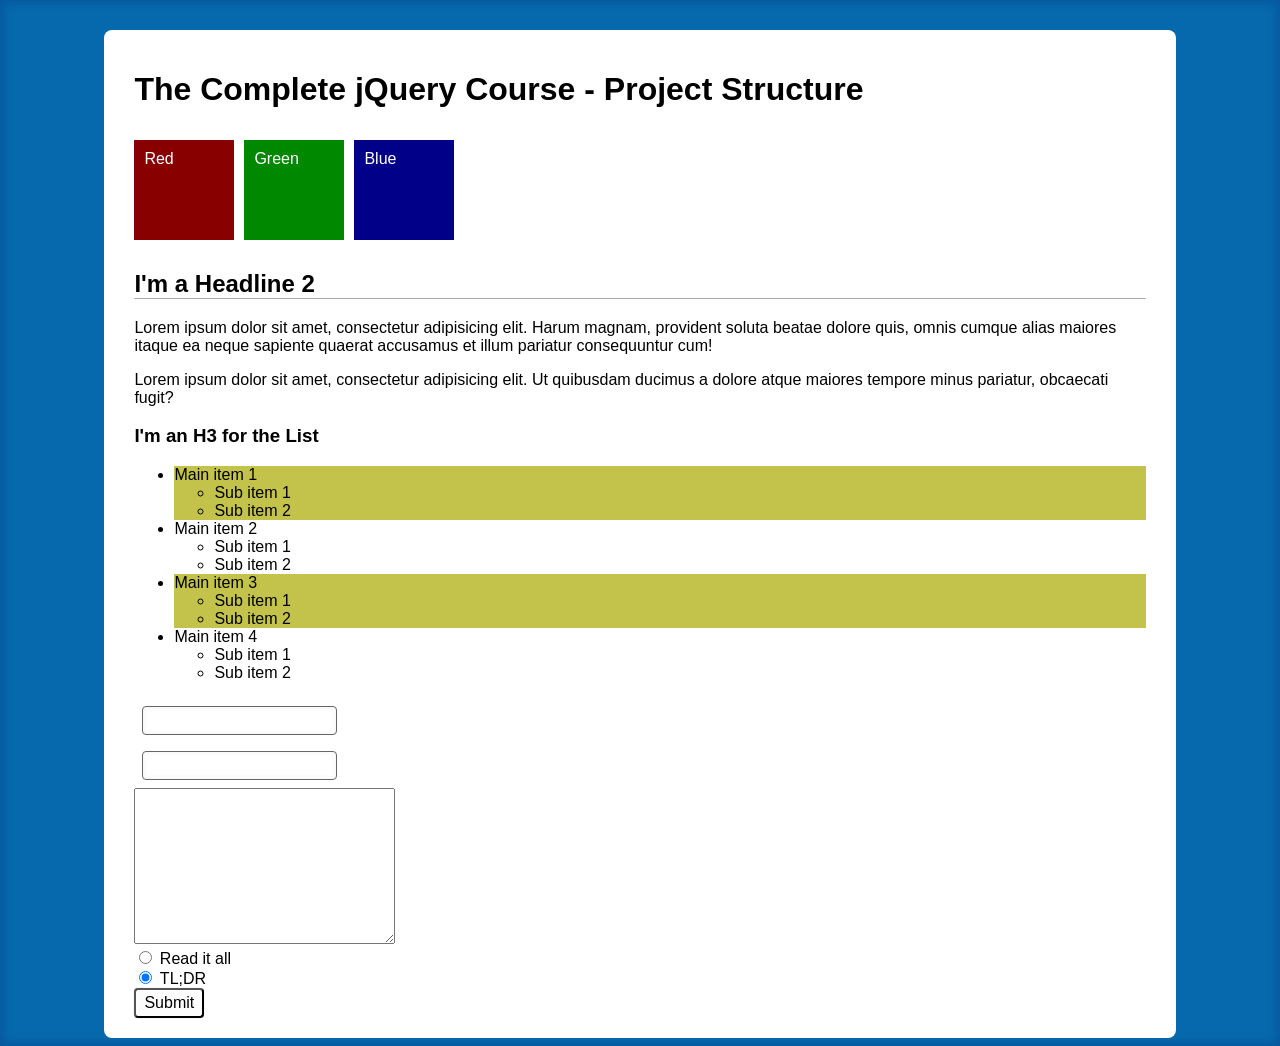
==== section3/index.html @ 49622df5 "section 1" ====
<!DOCTYPE html>
<html lang="en">
<head>
  <meta charset="UTF-8">
  <script src="https://code.jquery.com/jquery-1.12.3.min.js" integrity="sha256-aaODHAgvwQW1bFOGXMeX+pC4PZIPsvn2h1sArYOhgXQ=" crossorigin="anonymous"></script>
  <script src="js/script.js"></script>
  <link rel="stylesheet" href="css/style.css">
  <title>The Complete jQuery Course - Course Code</title>
</head>
<body>
  <div id="content">
    <h1>The Complete jQuery Course - Project Structure</h1>

    <div class="red-box">Red</div>
    <div class="green-box">Green</div>
    <div class="blue-box">Blue</div>
    <div class="clear"></div>

    <h2>I'm a Headline 2</h2>
    <p>Lorem ipsum dolor sit amet, consectetur adipisicing elit. Harum magnam, provident soluta beatae dolore quis, omnis cumque alias maiores itaque ea neque sapiente quaerat accusamus et illum pariatur consequuntur cum!</p>
    <p>Lorem ipsum dolor sit amet, consectetur adipisicing elit. Ut quibusdam ducimus a dolore atque maiores tempore minus pariatur, obcaecati fugit?</p>

    <h3>I'm an H3 for the List</h3>
    <!-- An unordered list with ID "list" -->
    <ul id="list">
      <li>Main item 1
        <ul>
          <li>Sub item 1</li>
          <li>Sub item 2</li>
        </ul></li>
      <li>Main item 2
        <ul>
          <li>Sub item 1</li>
          <li>Sub item 2</li>
        </ul></li>
      <li>Main item 3
        <ul>
          <li>Sub item 1</li>
          <li>Sub item 2</li>
        </ul></li>
      <li>Main item 4
        <ul>
          <li>Sub item 1</li>
          <li>Sub item 2</li>
        </ul></li>
    </ul>

    <!-- A form element without class or ID  -->
    <form action="">
      <input type="text"><br>
      <input type="email"><br>
      <textarea name="message" id="message" cols="30" rows="10"></textarea><br>
      <input type="radio" name="toc" value="read" id="read"> <label for="read">Read it all</label> <br>
      <input type="radio" name="toc" value="tldr" checked> <label for="tldr">TL;DR</label> <br>
      <input type="submit" value="Submit">
    </form>
</body>
</html>
---- section3/css/style.css ----
.lightbox {
  position: absolute;
  top: 0;
  left: 0;
  display: none;
  width: 30%;
  height: 60%;
  padding: 15% 35% 25% 35%;
  color: #000000;
  background-color: rgba(200, 100, 0, 0.9);
  text-align: center;
  text-shadow: #333 0 1px 0;
}

.red-box {
  float: left;
  width: 80px;
  height: 80px;
  margin: 10px 10px 10px 0;
  padding: 10px;
  color: #ffffff;
  background-color: #880000;
}

.green-box {
  float: left;
  width: 80px;
  height: 80px;
  margin: 10px 10px 10px 0;
  padding: 10px;
  color: #ffffff;
  background-color: #008800;
}

.blue-box {
  float: left;
  width: 80px;
  height: 80px;
  margin: 10px 10px 10px 0;
  padding: 10px;
  color: #ffffff;
  background-color: #000088;
}

.large {
  font-size: 125%;
}

.emphasize {
  color: #666;
  font-style: italic;
}

fieldset {
  border-radius: 4px;
  -moz-border-radius: 4px;
  -webkit-border-radius: 4px;
}

label {
  display: inline-block;
  min-width: 100px;
}

input[type='text'],
input[type='email'],
input[type='password'],
input[type='tel'] {
  margin: 8px;
  padding: 6px 12px;
  outline: none;
  border: 1px solid #666;
  border-radius: 4px;
  box-shadow: inset 0 0 3px 3px #fafafa;
}

input[type='submit'] {
  font-family: 'Trebuchet MS', Verdana, Arial, sans-serif;
  font-size: 16px;
  padding: 4px 8px;
  background-color: #fcfcfc;
  box-shadow: 0 0 1px 0 #aaa;
  -webkit-border-radius: 4px;
  -moz-border-radius: 4px;
  border-radius: 4px;
}
input[type='submit']:hover {
  background-color: #f4f4f4;
  box-shadow: 0 0 1px 0 #ccc;
}

html {
  min-height: 100%;
  background-color: #0769ad;
  box-shadow: 0 0 8px 4px #06599d inset;
}

body {
  font-size: 16px;
  font-family: 'Trebuchet MS', Verdana, Arial, sans-serif;
}

.clear {
  clear: both;
}

#content {
  overflow: auto;
  width: 80%;
  background-color: #fff;
  margin: 30px auto 0 auto;
  padding: 20px 30px;
  border-radius: 8px;
  -moz-border-radius: 8px;
  -webkit-border-radius: 8px;
}

h1 {
  color: #000;
}

h2 {
  border-bottom: 1px solid #aaa;
}

#dashboard {
  position: absolute;
  width: 120px;
  height: 60%;
  left: -140px;
  top: 100px;
  padding: 20px;
  border-radius: 0 6px 6px 0;
  box-shadow: 0 0 3px 3px #f0f0f0;
  background-color: #999;
}

.fancy-link {
  display: inline-block;
  text-decoration: none;
  color: #111199;
}

.fancy-link:after {
  display: block;
  content: '';
  border-bottom: solid 1px #22a;
  transform: scaleX(0.0001);
  transition: transform 250ms ease-in-out;
}

.fancy-link:hover:after {
  transform: scaleX(1);
}

/*# sourceMappingURL=style.css.map */
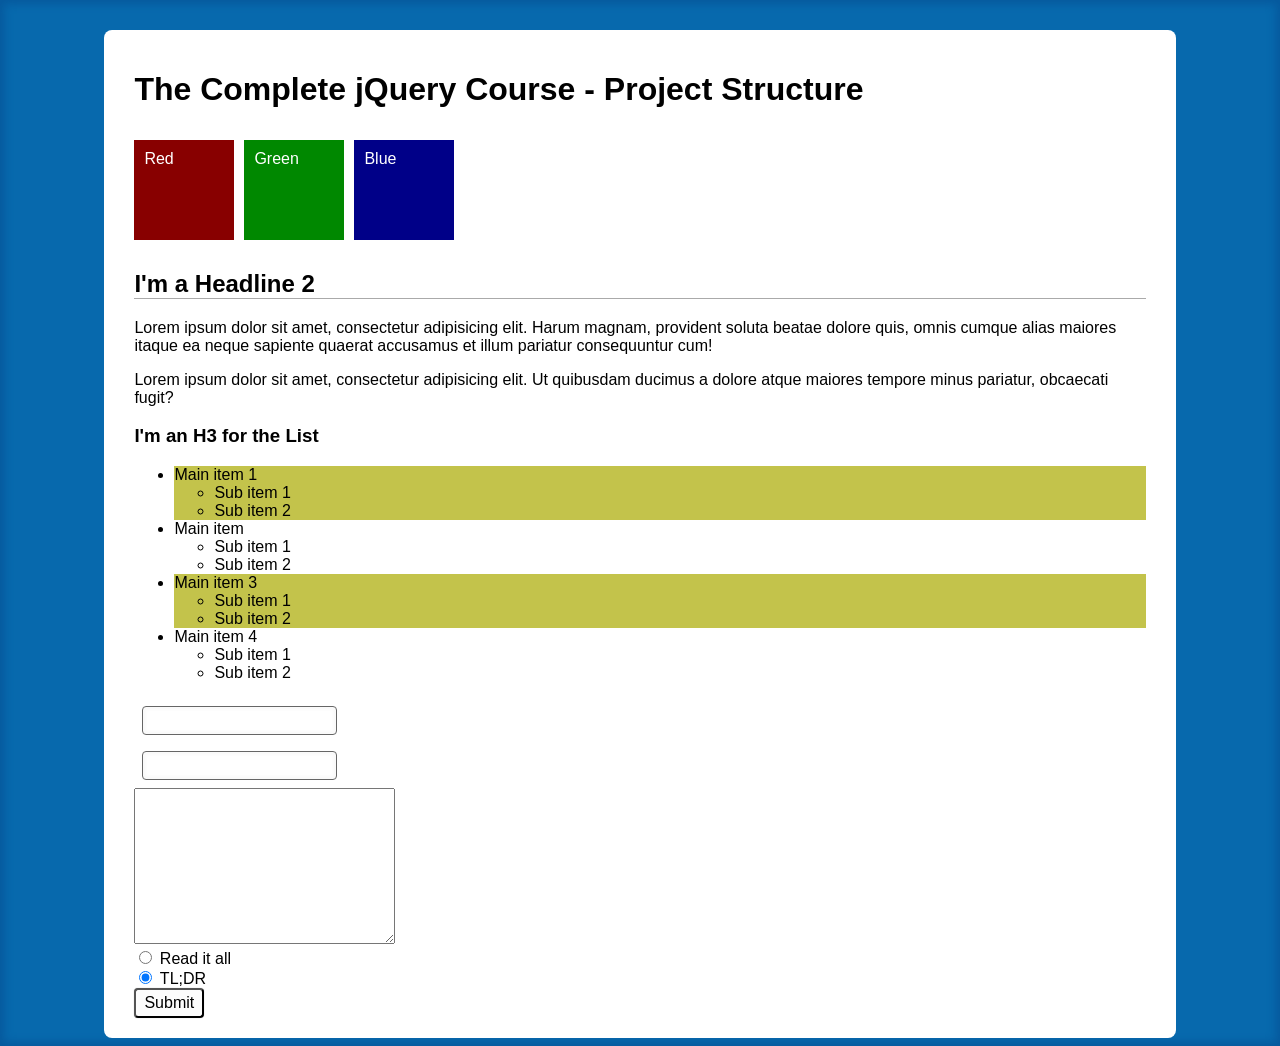
==== commit 6c9cff2d: "section 2" ====
--- a/section3/index.html
+++ b/section3/index.html
@@ -28,7 +28,7 @@
           <li>Sub item 1</li>
           <li>Sub item 2</li>
         </ul></li>
-      <li>Main item 2
+      <li>Main item 
         <ul>
           <li>Sub item 1</li>
           <li>Sub item 2</li>
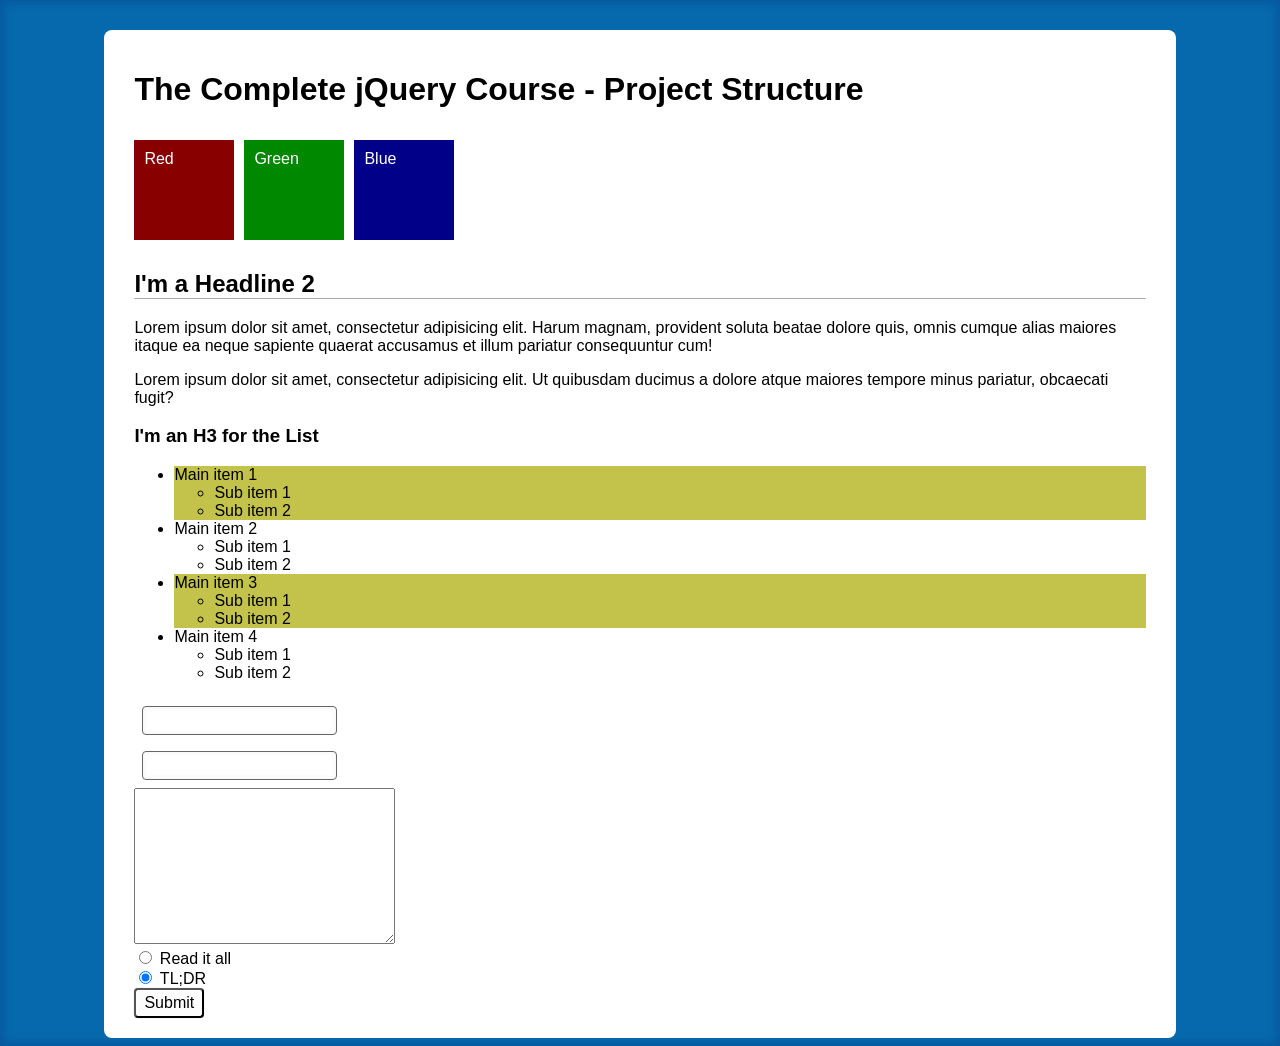
==== commit bbf1d7f0: "section 2" ====
--- a/section3/index.html
+++ b/section3/index.html
@@ -28,7 +28,7 @@
           <li>Sub item 1</li>
           <li>Sub item 2</li>
         </ul></li>
-      <li>Main item 
+      <li>Main item 2
         <ul>
           <li>Sub item 1</li>
           <li>Sub item 2</li>
